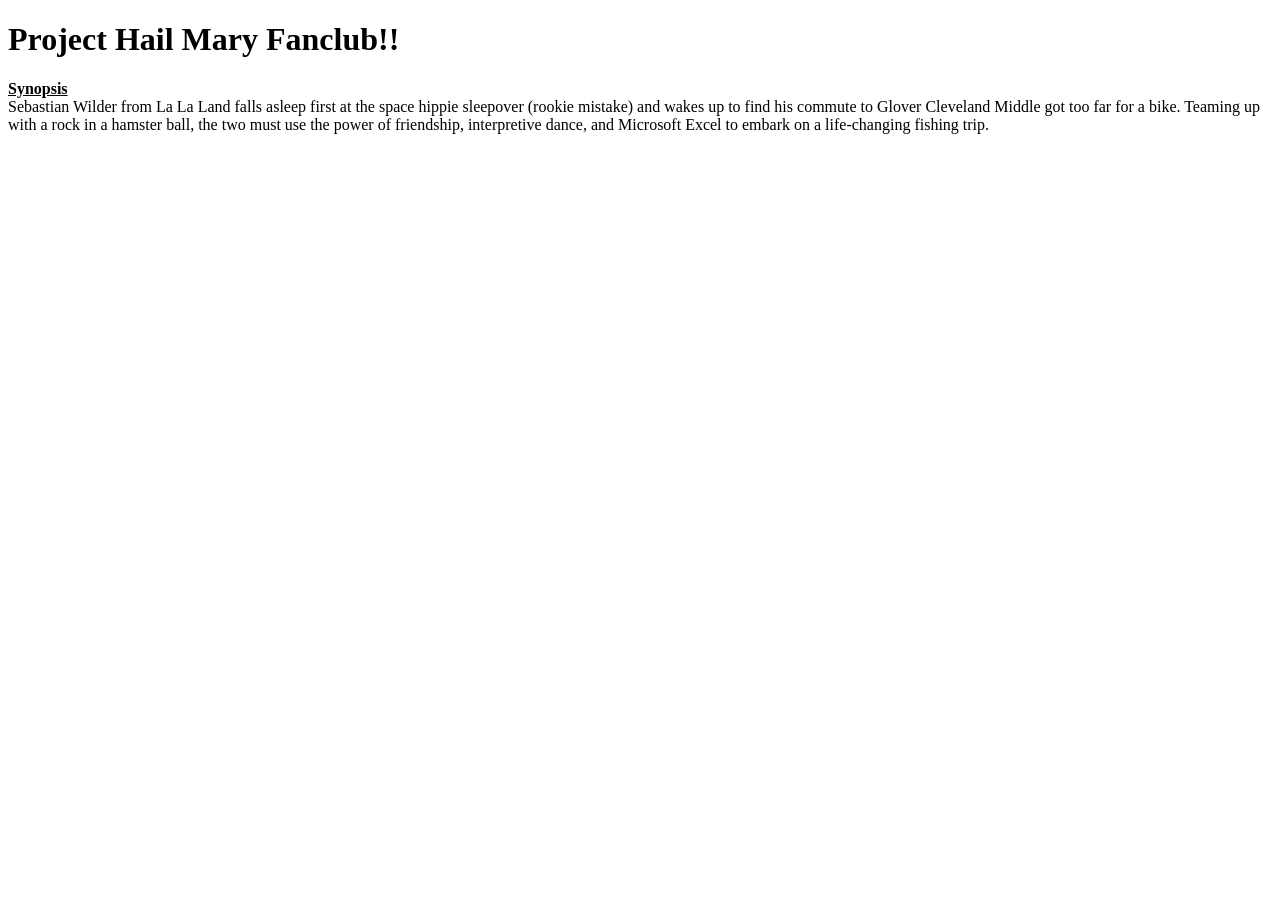
==== index.html @ d83a660c "initial commit" ====
<!DOCTYPE html>
<html lang:"en">
    <head>
        <meta charset="UTF-8">
        <title>Football in Space</title>
        <meta name="viewport" content="width=device-width" />
        <link href="styles.css" rel="stylesheet">
    </head>
    <body>

        <div class="hero-container">
            <h1>Project Hail Mary Fanclub!!</h1>
            <p><b><u>Synopsis</u></b><br>Sebastian Wilder from La La Land falls asleep first at the space hippie sleepover (rookie mistake) and wakes up to find his commute to Glover Cleveland Middle got too far for a bike. Teaming up with a rock in a hamster ball, the two must use the power of friendship, interpretive dance, and Microsoft Excel to embark on a life-changing fishing trip.</p>
        </div>
        
    </body>
</html>
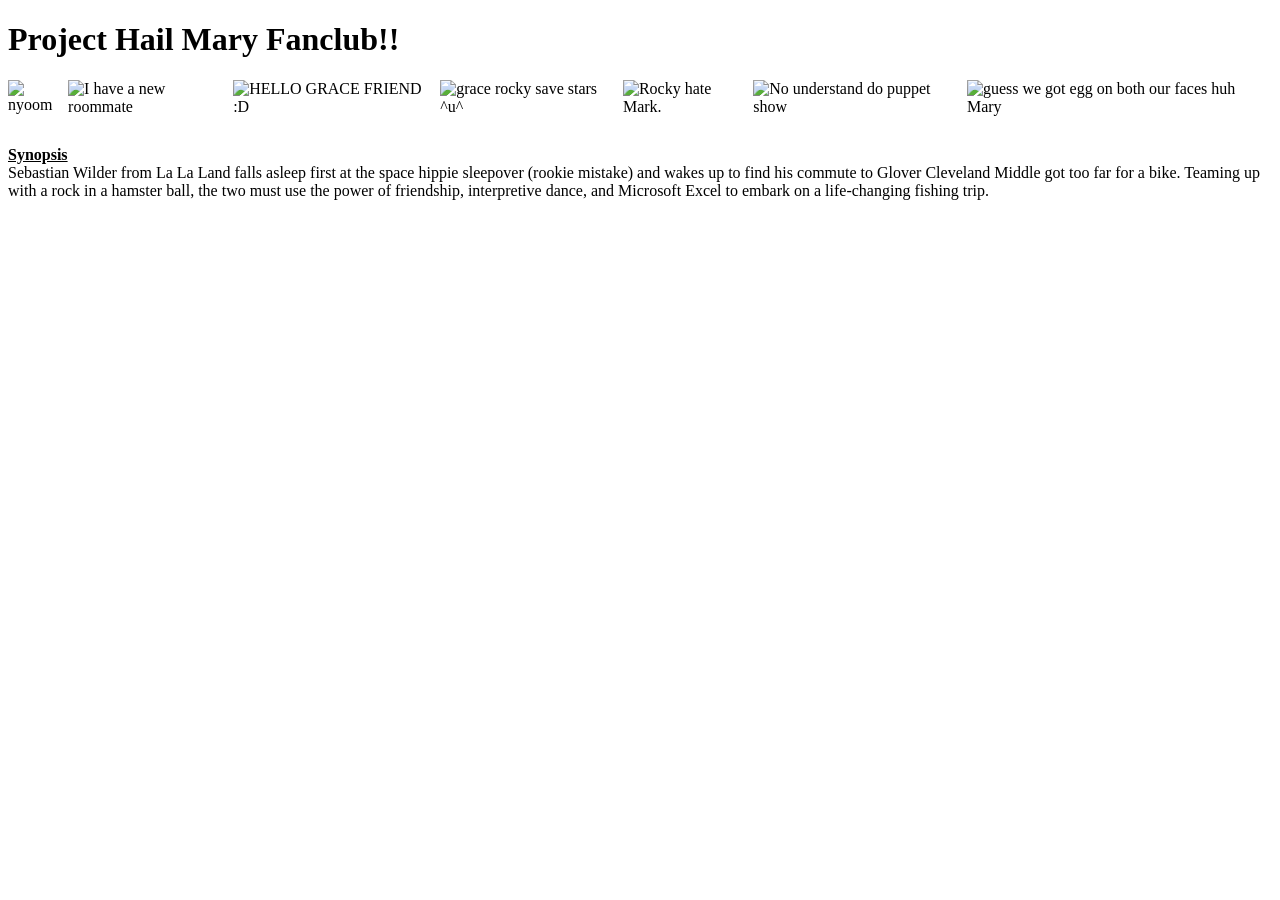
==== commit c5ed0c23: "top blinkies hehe" ====
--- a/index.html
+++ b/index.html
@@ -2,7 +2,7 @@
 <html lang:"en">
     <head>
         <meta charset="UTF-8">
-        <title>Football in Space</title>
+        <title>PHM fan club!</title>
         <meta name="viewport" content="width=device-width" />
         <link href="styles.css" rel="stylesheet">
     </head>
@@ -10,6 +10,15 @@
 
         <div class="hero-container">
             <h1>Project Hail Mary Fanclub!!</h1>
+            <div class="blinkiesss">
+                <img id="hi1" src="https://64.media.tumblr.com/f6b2fbdfa6fd304411706e206eb6a396/72a6a9a4560ef91a-2e/s100x200/3b4a3775adaa0360b832d9ff9edee7364c17f263.gif" alt="nyoom">
+                <img id="hi2" src="https://64.media.tumblr.com/42c94c1adf742341e4e4ebd7ae6f3bdb/305c3c9f453d61e8-f5/s400x600/d3e9a2ea3ed07aef3d7013cd2cdc34a9ed29ea90.gif" alt="I have a new roommate">
+                <img id="hi3" src="https://64.media.tumblr.com/8b9973b491e6cd47e8815ee4e74407e2/72a6a9a4560ef91a-8c/s100x200/7a8272a4cf9a8d709e46410973dd6e023623dc36.gif" alt="HELLO GRACE FRIEND :D">
+                <img id="hi4" src="https://64.media.tumblr.com/1914747a7f8f585fcc69c3fcc2b68f70/305c3c9f453d61e8-50/s400x600/6cf4e0428518db6192e1dc2eaaaa9db93e9890fd.gif" alt="grace rocky save stars ^u^">
+                <img id="hi5" src="https://64.media.tumblr.com/5a9a0f922614bed5ab646d435cfb7da4/72a6a9a4560ef91a-f1/s100x200/d9e2715c70661d8f8c84ee4f766dcbdaec4e86ce.gif" alt="Rocky hate Mark.">
+                <img id="hi6" src="https://64.media.tumblr.com/39059d90b2fffed2c3da9ca041c0567f/72a6a9a4560ef91a-d1/s100x200/a26e6ea6c23c4604a14337b9e10cdf833bc3bab4.gif" alt="No understand do puppet show">
+                <img id="hi7" src="https://64.media.tumblr.com/c5072eb567ee075f942b92090ee2d3a3/72a6a9a4560ef91a-4a/s100x200/c466dfa54342f989030f20f669d31ffd6e42a531.gif" alt="guess we got egg on both our faces huh Mary">
+            </div>
             <p><b><u>Synopsis</u></b><br>Sebastian Wilder from La La Land falls asleep first at the space hippie sleepover (rookie mistake) and wakes up to find his commute to Glover Cleveland Middle got too far for a bike. Teaming up with a rock in a hamster ball, the two must use the power of friendship, interpretive dance, and Microsoft Excel to embark on a life-changing fishing trip.</p>
         </div>
         
--- a/styles.css
+++ b/styles.css
@@ -0,0 +1,13 @@
+.blinkiesss {
+    display: flex;
+    flex-direction: row;
+    justify-content: center;
+    border: 2px solid block;
+
+
+}
+
+.blinkiesss img {
+    height: 50px;
+    width: auto;
+}
